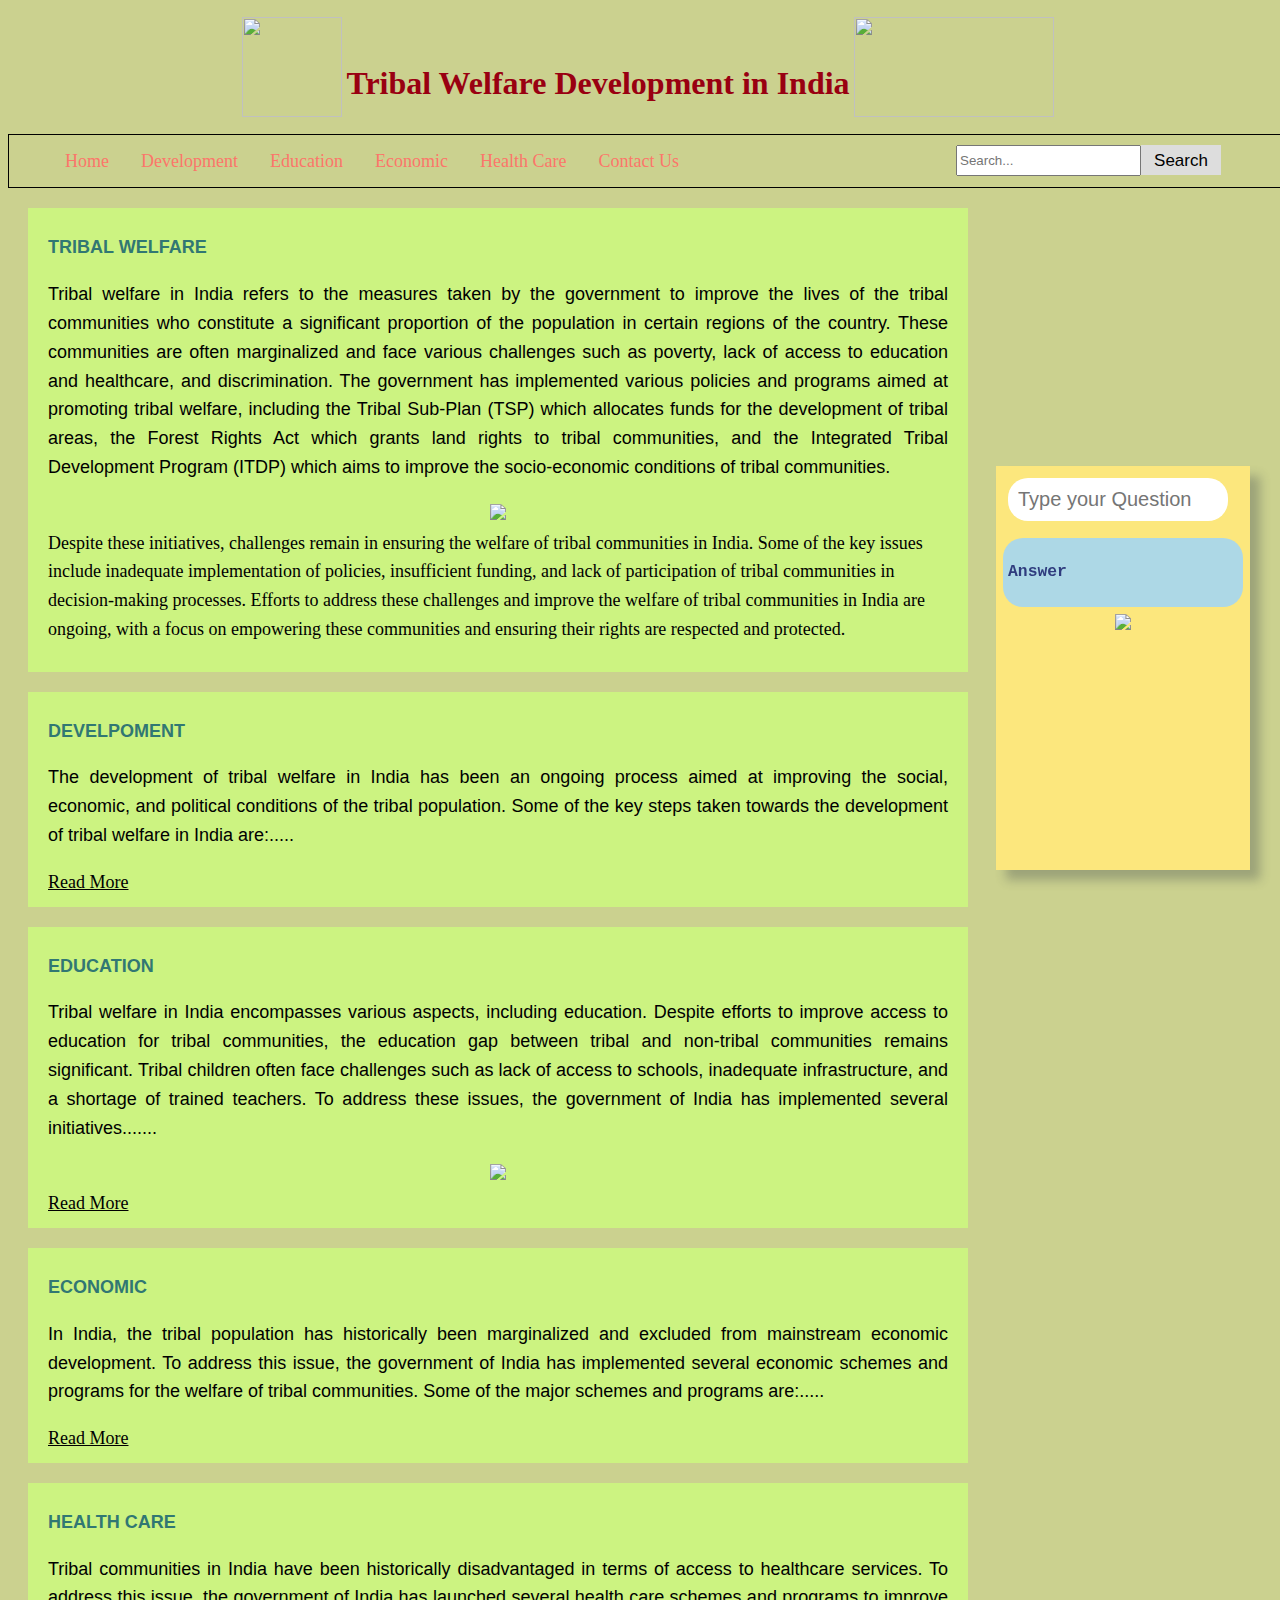
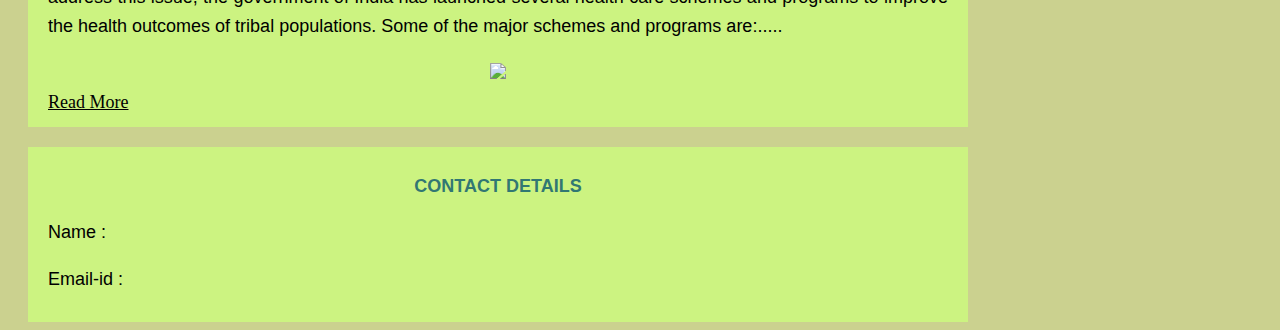
==== index.html @ 63ef4442 "Update index.html" ====
<!DOCTYPE html>
<html>
<head>

<link rel="stylesheet" href="style.css">
<link rel="stylesheet" href="appstyle.css" />
</head>
<body>
<header>

<center>
<table class="mainhead" >
<tr>
  		<th> <img width="100px" height="100px" id="right" src="https://mpng.subpng.com/20190820/ixx/transparent-wing-clip-art-logo-tribal-chief-5d674d375adcc2.1475345615670510633722.jpg"/>
		</th>
 		<th id="mainnav">&emsp;&emsp; <h1 > Tribal Welfare Development in India</h1></th>
               
		  <th> <img width="200px" height="100px" margin-top="0px" src="https://www.pngplay.com/wp-content/uploads/10/India-Flag-PNG-Images-HD.png"   />
</th>
</tr>
	</table>
	</center>
<ul class="mainbar">
<li ><a href="index.html">Home</a></li>
<li  class="dropdown">
    <a href="index.html#development" class="dropbtn">Development</a>
  </li>
  <li  class="dropdown">
    <a href="index.html#education" class="dropbtn">Education</a>
    <div class="dropdown-content">
      <a href="education.html#Eklavya Model"> Eklavya Model </a>
      <a href="education.html#Fellowship"> Fellowship </a>
      <a href="education.html#Scholarship"> Scholarship </a>
    </div>
  </li>
  <li class="dropdown">
    <a href="index.html#economic" class="dropbtn">Economic</a>
    <div class="dropdown-content">
      <a href="economic.html#tsp"> TSP </a>
      <a href="economic.html#vdy"> VDY </a>
      <a href="economic.html#TRIFED"> TRIFED</a>
    </div>
  </li>
  <li  class="dropdown">
    <a href="index.html#healthcare" class="dropbtn">Health Care</a>
    <div class="dropdown-content">
      <a href="healthcare.html#Swasthya">Swasthya</a>
      <a href="healthcare.html#NHM">NHM</a>
    </div>
  </li>
  
  <li  class="dropdown">
    <a href="index.html#contact" class="dropbtn">Contact Us</a>
  </li>
<li class="search-container">
    <input type="text" id="search-input" placeholder="Search..."/>
<button id="search-btn">Search</button>

<script src="script.js"></script>
    
  </li>
</ul>

</header>

<main >

<div class="sidenav" >
	
 <div class="glass" >
	
	<div class="input">
		<input
		type="text"
		id="userBox"
		onkeydown="if(event.keyCode == 13){ talk()}"
		placeholder="Type your Question"/>
		
	</div>
	<div id="chatLog"> <h3>Answer<h3></div>
	 <center><img heigth="200px" width="100px" src="https://i.pinimg.com/originals/0c/31/72/0c3172eef9d3830637ffa418c6224260.jpg"/></center>
</div>
<script src="app.js"></script>
</div>

<div class="main" >
	
  <h2>TRIBAL WELFARE</h2>
  <p>Tribal welfare in India refers to the measures taken by the government to improve the lives of
 the tribal communities who constitute a significant proportion of the population in certain regions of the country.
 These communities are often marginalized and face various challenges such as poverty, lack of access to education and healthcare, and discrimination.

The government has implemented various policies and programs aimed at promoting tribal welfare, including the Tribal 
Sub-Plan (TSP) which allocates funds for the development of tribal areas, the Forest Rights Act which grants land rights
 to tribal communities, and the Integrated Tribal Development Program (ITDP) which aims to improve the socio-economic 
conditions of tribal communities.
<center><img heigth="500px" width="500px" src="https://th-i.thgim.com/public/migration_catalog/article15116033.ece/alternates/FREE_1200/TH19CARTOON"/></center>
Despite these initiatives, challenges remain in ensuring the welfare of tribal communities in India. Some of the key 
issues include inadequate implementation of policies, insufficient funding, and lack of participation of tribal communities in decision-making processes.

Efforts to address these challenges and improve the welfare of tribal communities in India are ongoing, with a
 focus on empowering these communities and ensuring their rights are respected and protected.</p>
</div> 

<div  class="main2">
  <h2 id="development">DEVELPOMENT</h2>
  <p>The development of tribal welfare in India has been an ongoing process aimed at improving the social, economic, and political conditions of the tribal population. Some of the key steps taken towards
 the development of tribal welfare in India are:.....
</p>

    <a href="development.html" class="list">Read More</a>
</div>  
<div  class="main2">
  <h2 id="education">EDUCATION</h2>
  <p>Tribal welfare in India encompasses various aspects, including education. Despite efforts to improve access to education for tribal communities, the education gap between tribal and non-tribal communities remains significant. Tribal children often face challenges such as lack of access to schools, inadequate infrastructure, and a shortage of trained teachers.

   To address these issues, the government of India has 
implemented several initiatives.......</p>
   <center><img heigth="300px" width="300px" float="right" src="https://economictimes.indiatimes.com/blogs/wp-content/uploads/2016/04/Untitled-31.jpg"/></center>
    <a href="education.html " class="list">Read More</a>
  

</div>

<div  class="main2">
  <h2 id="economic">ECONOMIC</h2>
  <p>In India, the tribal population has historically been marginalized and excluded from mainstream economic development. To address this issue, the government of India has implemented several economic schemes and programs for the welfare of tribal communities.
Some of the major schemes and programs are:.....
</p>

    <a href="economic.html" class="list">Read More</a>
</div>
<div  class="main2">
  <h2 id="healthcare" >HEALTH CARE</h2>
  <p>Tribal communities in India have been historically disadvantaged in terms of access to healthcare services. To address this issue, the government of India has launched several health care schemes and programs to improve the health outcomes of tribal populations.
 Some of the major schemes and programs are:.....
</p>
<center><img heigth="400px" width="400px" float="right" src="https://www.newsclick.in/sites/default/files/2018-02/tribal%20Healthcare3_0.jpg"/></center>
    <a href="healthcare.html" class="list">Read More</a>
</div>

<div  class="main2">
 <center> <h2 id="contact">CONTACT DETAILS</h2>
  <p>Name : </p>
<p>Email-id : </p>
<center>

</div>
</main>


<script src="script.js"></script>
</body>
</html>
---- style.css ----
<style>

.mainbar {
    vertical-align: middle;
    background-color: #CBD18F ;
    padding: 0;
    margin: 0;
   

}
@media screen and (max-width: 500px) {
  .mainbar table {
	  
    float: none;
    display: block;
    width: 100%;
    
  }
}
.mainbar tr{text-align: center;}
.mainbar th  {
	margin-left:20px ;margin-right:20px ;
   align-items: center;
    justify-content: space-between;
    display: inline-flex;
   
    background-color: #CBD18F;
 
}
 h1{color:#990011FF;font-family: Foobar Pro;}h3{color:#2F3C7E;}
h2{color:#317773;}

ul {
  list-style-type: none;
  margin:0;
  overflow: hidden;
  
  border:1px solid black;
}


 li {font-size:18px; 
  float: left;line-height: 1.6;
}

 li a, .dropbtn {
  display: inline-block;
  color:#FC766AFF ;font-family: Arial Black;
  text-align: center;
  padding: 12px 16px;
  text-decoration: none;
}

 li a:hover, .dropdown:hover .dropbtn {
  background-color: #FCE77D;
}

 li.dropdown {
  display: inline-block;
}

.dropdown-content {
  display: none;
  position: absolute;
  background-color: #f9f9f9;
  min-width: 160px;
  box-shadow: 0px 8px 16px 0px rgba(0,0,0,0.2);
  z-index: 1;
}

.dropdown-content a {
  color: black;
  padding: 12px 16px;
  text-decoration: none;
  display: block;
  text-align: left;
}

.dropdown-content a:hover {background-color: #FBEAEB;}

 .mainbar .dropdown:hover .dropdown-content {
  display: block;
}

.search-container {
  float: right;
margin-top:10px;
margin-right:50px;
}


.search-container button {
  float: right;
  padding: 6px 10px;
  
  margin-right: 16px;
  background: #ddd;
  font-size: 17px;
  border: none;
  cursor: pointer;
height:20px;
}
 .search-container button:hover {
  background: #ccc;
}


.main {
 /* Same width as the sidebar + left position in px */
  font-size: 18px; /* Increased text to enable scrolling */
  padding: 10px 20px;
  margin-right:25%;
  margin-left:20px;
margin-bottom:5px;
 margin-top:20px;
  background: #CCF381 ;
}

.main2 {
 /* Same width as the sidebar + left position in px */
  font-size: 18px; /* Increased text to enable scrolling */
  padding: 10px 20px;
  margin-right:25%;
  margin-left:20px;
  margin-bottom:0;
  margin-top:20px;
  background:#CCF381 ;
}




.sidenava {
bottom:30px;
width: 200px;
height: 350px;
border: 2px solid transparent;
box-shadow: 10px 10px 10px rgba(45, 55, 68, 0.3);
transition: transform 0.5s;
float:left;
position: fixed; /* Make it stick, even on scroll */
background-color:#FCE77D; 
 
}
.sidenava a {
  display: block;
  color: #000;
  padding: 8px 16px;

  text-decoration: none;
}

.sidenava a:hover {
  color: #064579;
}
#search-input{height:25px;}
#search-btn{width:80px; height:30px;}
.list{color:black;}

.more {
  display: none;
}
.show-more {
  display: block;
}
.content a{margin:20px;padding:0px;}
#education  {
  list-style-type: bullet;
 
}
.education {

  list-style-type: circle;
  border:none;
  overflow: hidden;
  
  
}


p{text-align: justify;}
</style>
---- appstyle.css ----
body{overflow-x: hidden;line-height: 1.6;
width:100%; height:100%;
 background-repeat: no-repeat;
  background-attachment: fixed;
  background-size: cover;opacity: 1;
background-color: #CBD18F;
//background-image:url("https://www.shutterstock.com/image-vector/vector-golden-complex-geometric-seamless-260nw-763057090.jpg");}

.glass{
position:fixed;
background-color:#FCE77D;
right:30px;
bottom:30px;
width: 250px;
height: 400px;
border: 2px solid transparent;
box-shadow: 10px 10px 10px rgba(45, 55, 68, 0.3);
transition: transform 0.5s;
}

#chatLog{font-family: monospace;padding:5px;font-size:14px; background-color:#ADD8E6; margin:5px;border-radius:20px; margin-top:70px;}


.input input {margin:10px;
width:200px;

position:fixed;
border: none;
padding: 10px;
position:fixed;
font-size: 20px;
border-radius: 20px;
}


.glass h1,h2,p{font-size:18px;font-family: sans-serif;
}
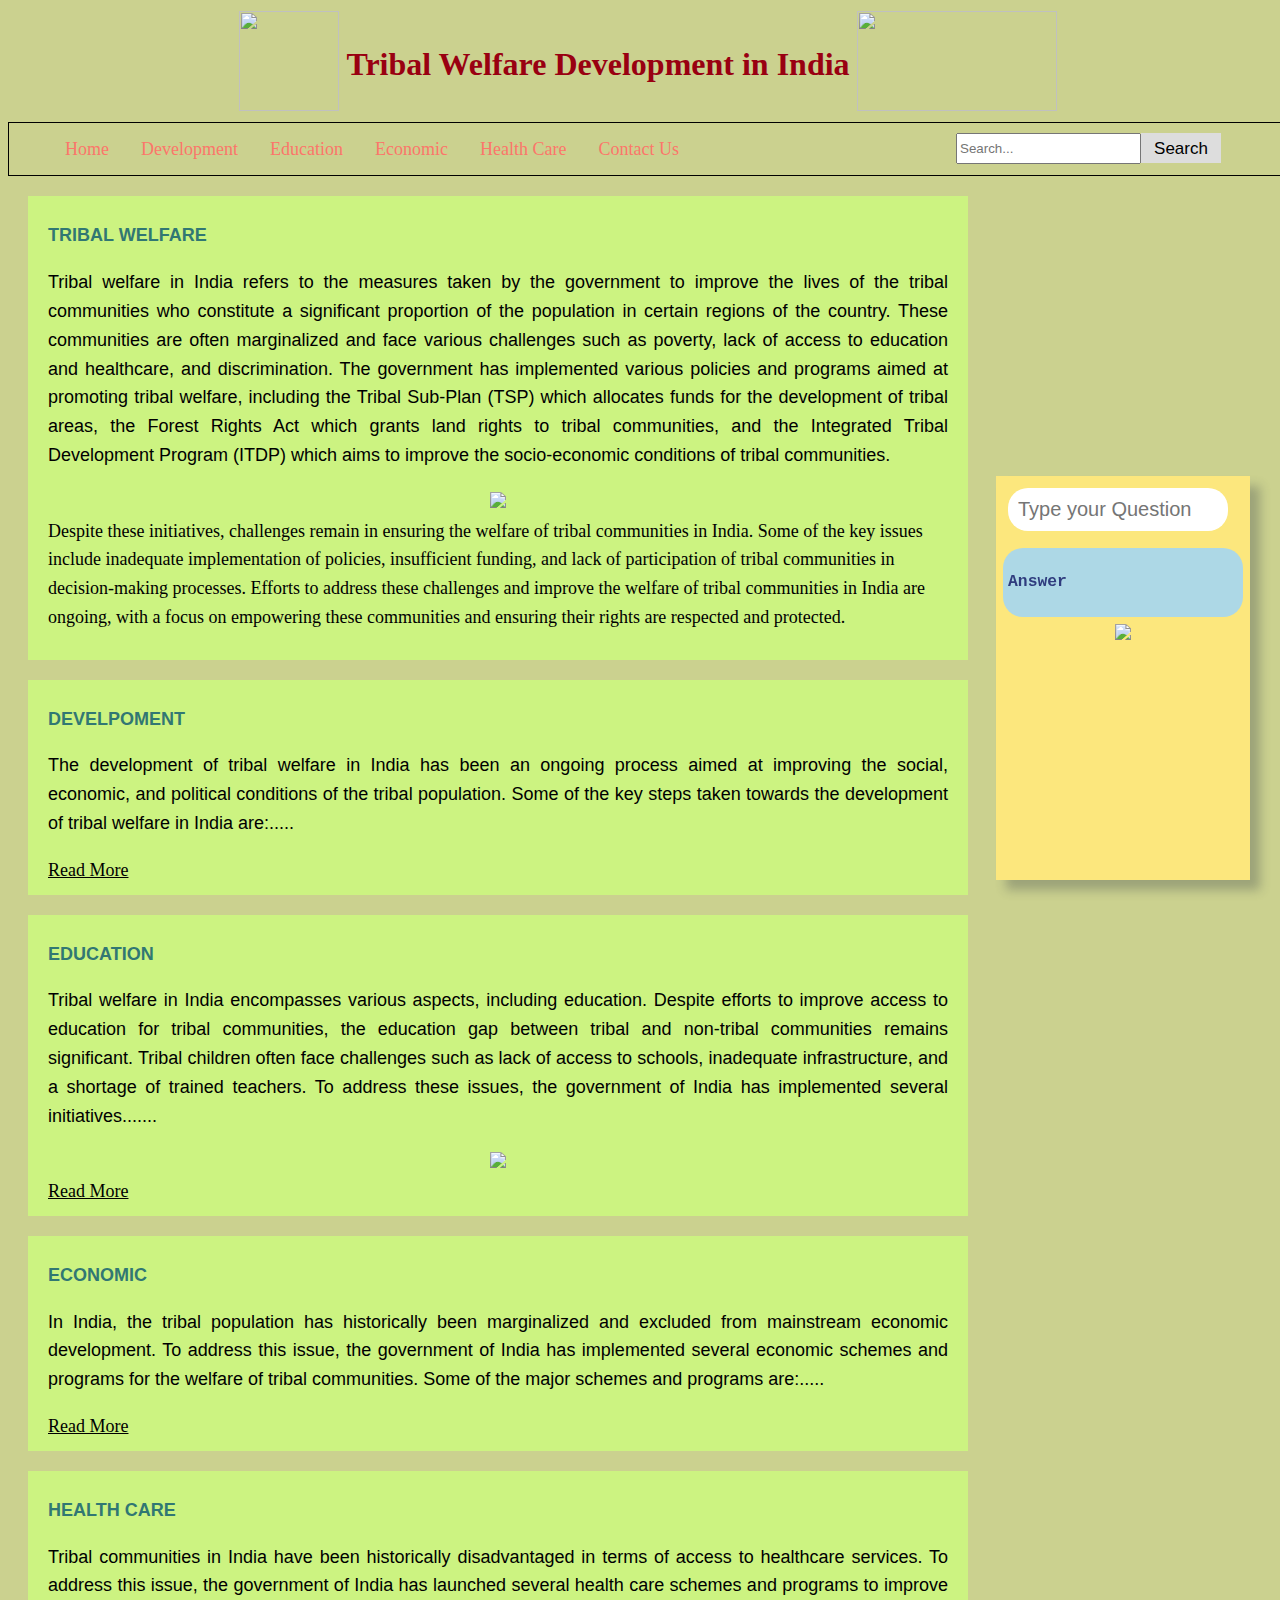
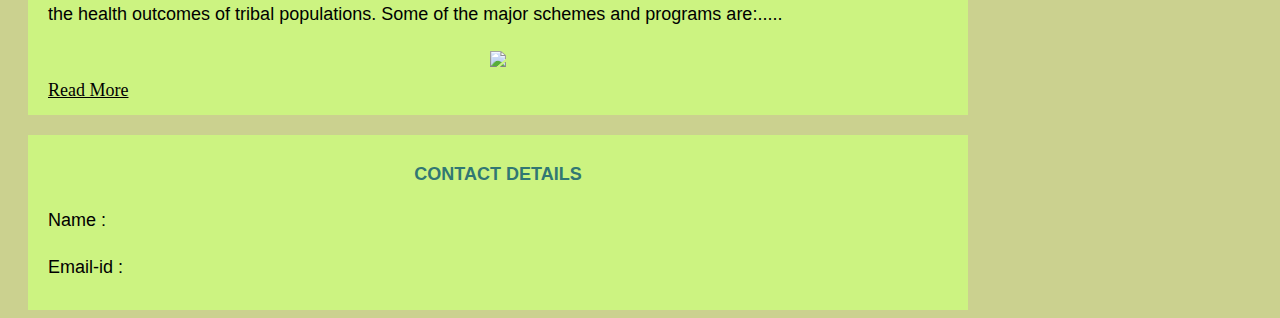
==== commit 05f25dfe: "Update index.html" ====
--- a/index.html
+++ b/index.html
@@ -7,16 +7,21 @@
 </head>
 <body>
 <header>
-
 <center>
 <table class="mainhead" >
 <tr>
   		<th> <img width="100px" height="100px" id="right" src="https://mpng.subpng.com/20190820/ixx/transparent-wing-clip-art-logo-tribal-chief-5d674d375adcc2.1475345615670510633722.jpg"/>
 		</th>
- 		<th id="mainnav">&emsp;&emsp; <h1 > Tribal Welfare Development in India</h1></th>
-               
+	
+ 		<th id="mainnav">
+		<table>
+			<tr><th> <h1 > Tribal Welfare Development in India</h1></th></tr>
+			
+		</table>
+		</th>
+	
 		  <th> <img width="200px" height="100px" margin-top="0px" src="https://www.pngplay.com/wp-content/uploads/10/India-Flag-PNG-Images-HD.png"   />
-</th>
+			</th>
 </tr>
 	</table>
 	</center>
--- a/style.css
+++ b/style.css
@@ -1,5 +1,4 @@
 <style>
-
 .mainbar {
     vertical-align: middle;
     background-color: #CBD18F ;
@@ -19,6 +18,7 @@
 }
 .mainbar tr{text-align: center;}
 .mainbar th  {
+	
 	margin-left:20px ;margin-right:20px ;
    align-items: center;
     justify-content: space-between;
--- a/appstyle.css
+++ b/appstyle.css
@@ -12,7 +12,7 @@
 position:fixed;
 background-color:#FCE77D;
 right:30px;
-bottom:30px;
+bottom:20px;
 width: 250px;
 height: 400px;
 border: 2px solid transparent;
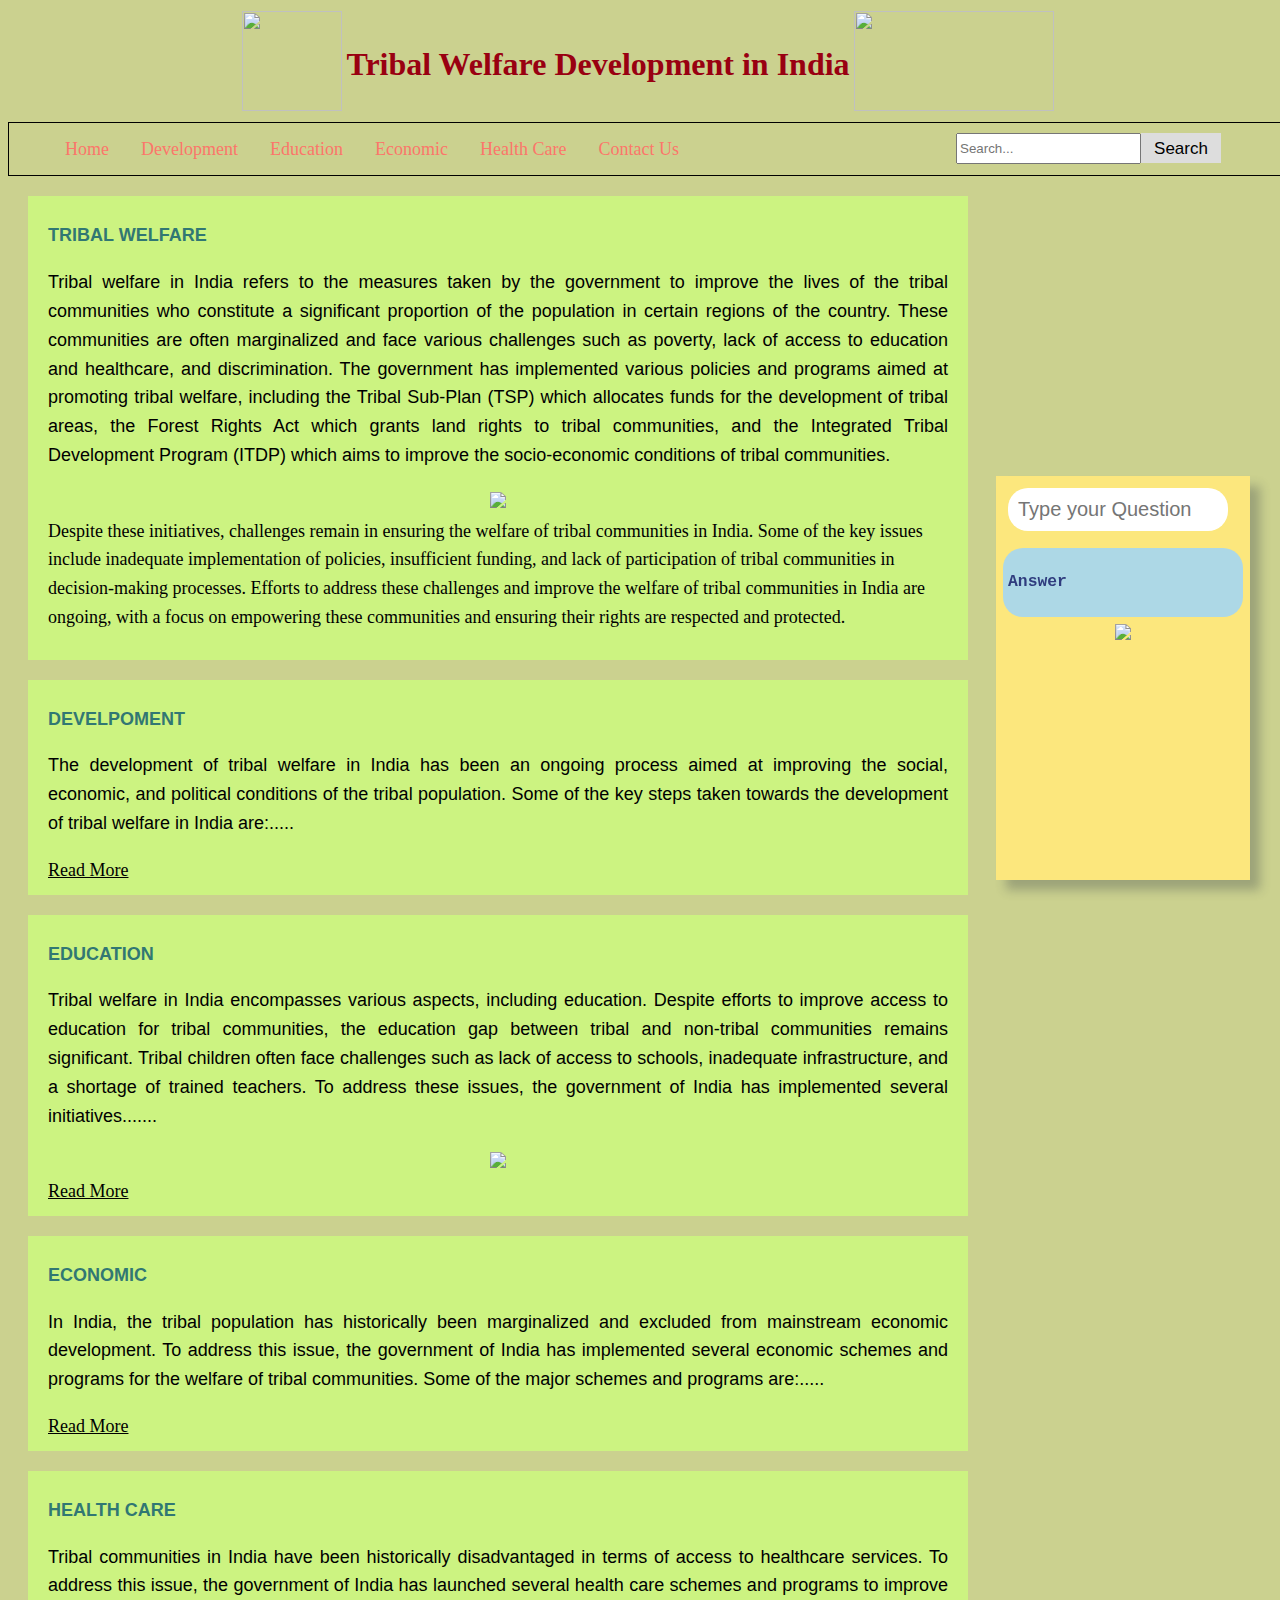
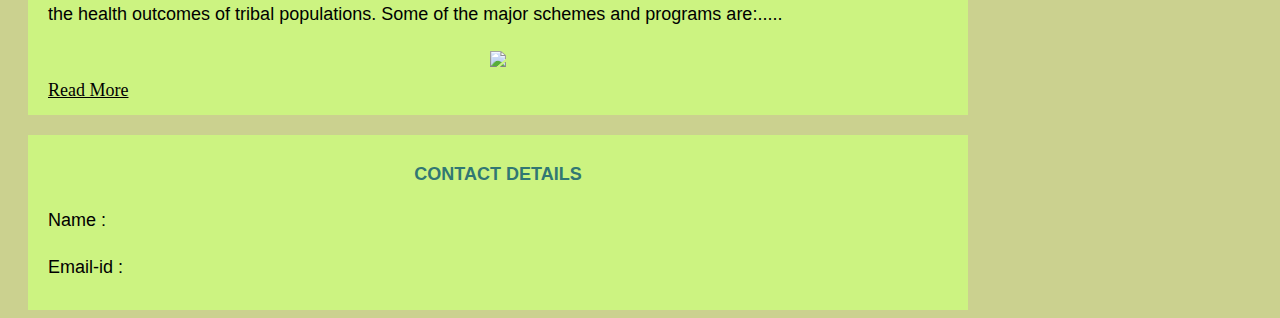
==== commit 605cc400: "Update index.html" ====
--- a/index.html
+++ b/index.html
@@ -13,12 +13,9 @@
   		<th> <img width="100px" height="100px" id="right" src="https://mpng.subpng.com/20190820/ixx/transparent-wing-clip-art-logo-tribal-chief-5d674d375adcc2.1475345615670510633722.jpg"/>
 		</th>
 	
- 		<th id="mainnav">
-		<table>
-			<tr><th> <h1 > Tribal Welfare Development in India</h1></th></tr>
+ 		<th> <h1 > Tribal Welfare Development in India</h1></th>
 			
-		</table>
-		</th>
+		
 	
 		  <th> <img width="200px" height="100px" margin-top="0px" src="https://www.pngplay.com/wp-content/uploads/10/India-Flag-PNG-Images-HD.png"   />
 			</th>
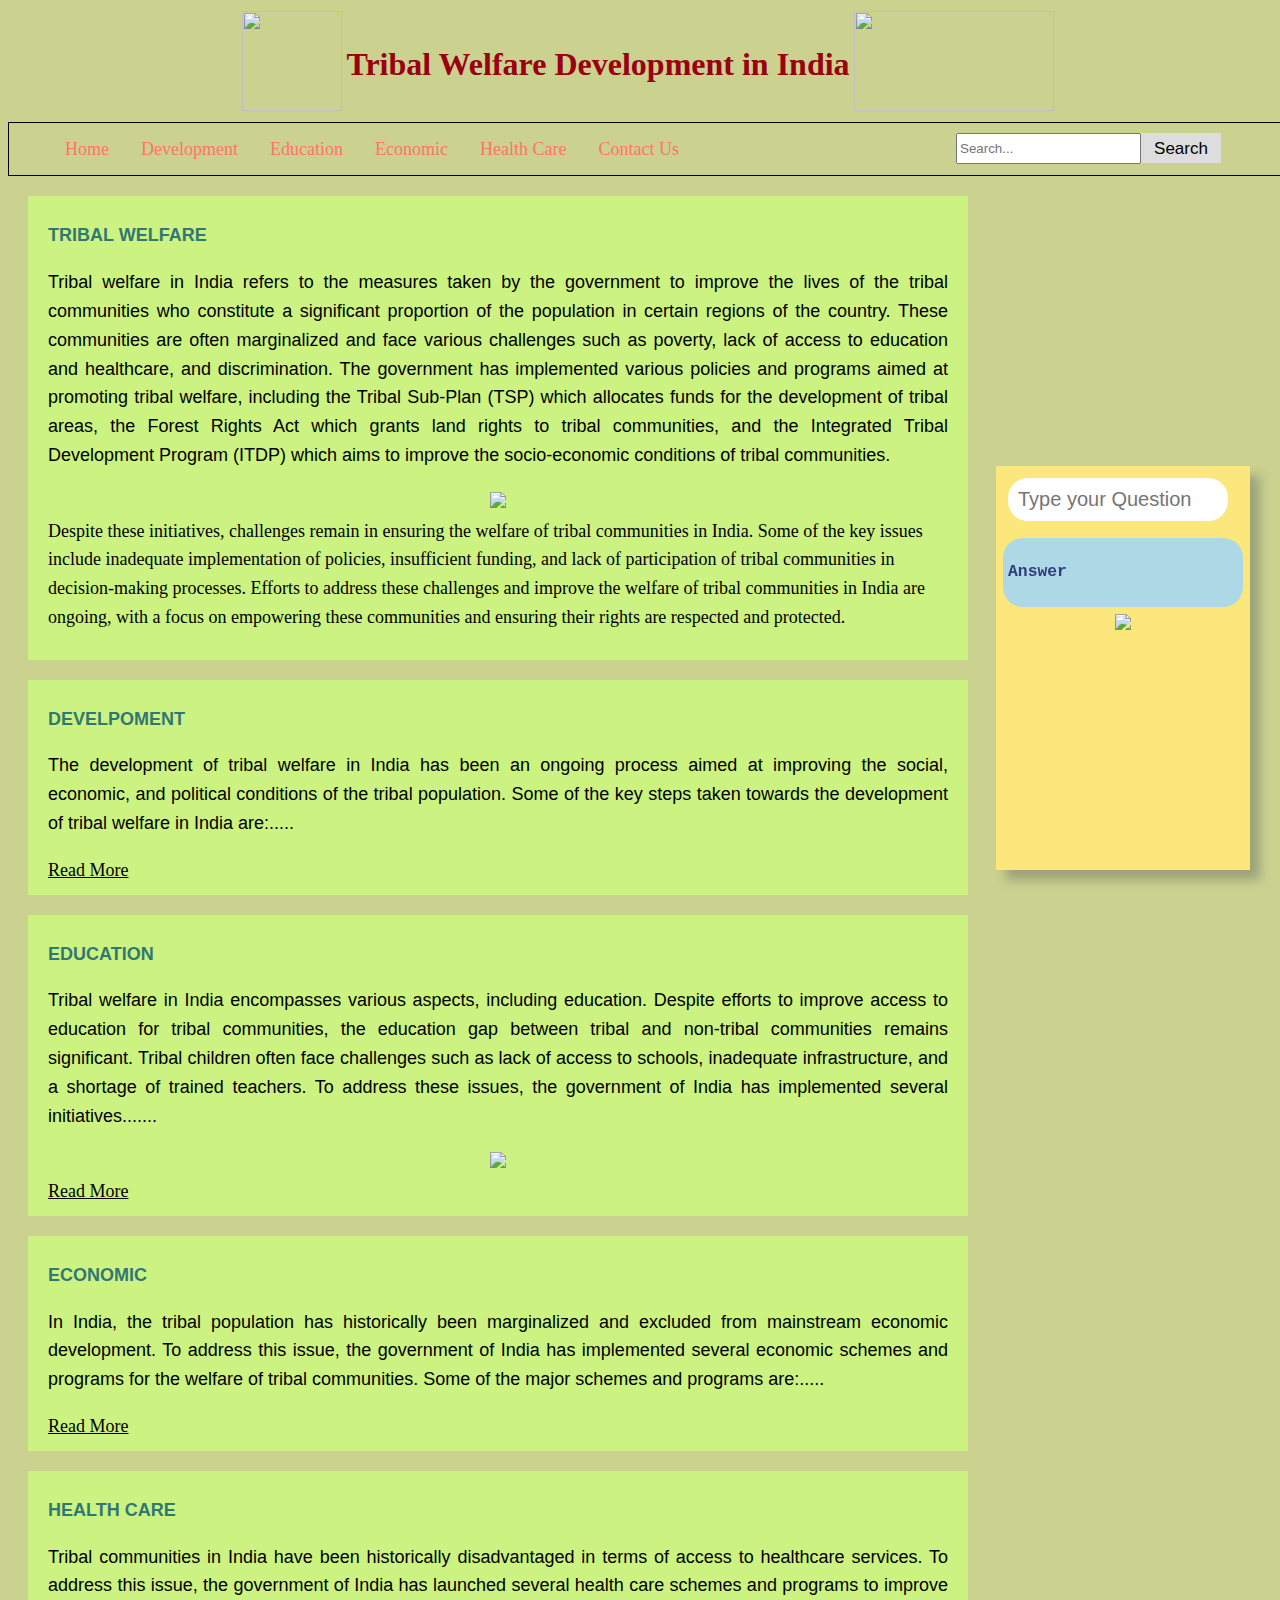
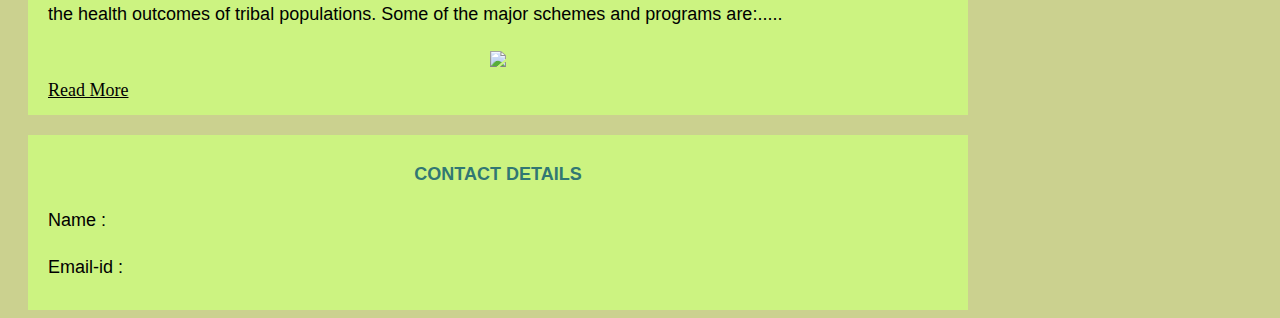
==== commit 57781854: "Update index.html" ====
--- a/index.html
+++ b/index.html
@@ -13,11 +13,11 @@
   		<th> <img width="100px" height="100px" id="right" src="https://mpng.subpng.com/20190820/ixx/transparent-wing-clip-art-logo-tribal-chief-5d674d375adcc2.1475345615670510633722.jpg"/>
 		</th>
 	
- 		<th> <h1 > Tribal Welfare Development in India</h1></th>
+ 		<th> <h1 padding="5px"> Tribal Welfare Development in India</h1></th>
 			
 		
 	
-		  <th> <img width="200px" height="100px" margin-top="0px" src="https://www.pngplay.com/wp-content/uploads/10/India-Flag-PNG-Images-HD.png"   />
+		  <th> <img width="200px" height="100px" src="https://www.pngplay.com/wp-content/uploads/10/India-Flag-PNG-Images-HD.png"   />
 			</th>
 </tr>
 	</table>
--- a/style.css
+++ b/style.css
@@ -17,13 +17,11 @@
   }
 }
 .mainbar tr{text-align: center;}
-.mainbar th  {
-	
+.mainbar th{
 	margin-left:20px ;margin-right:20px ;
    align-items: center;
     justify-content: space-between;
     display: inline-flex;
-   
     background-color: #CBD18F;
  
 }
--- a/appstyle.css
+++ b/appstyle.css
@@ -12,7 +12,7 @@
 position:fixed;
 background-color:#FCE77D;
 right:30px;
-bottom:20px;
+bottom:30px;
 width: 250px;
 height: 400px;
 border: 2px solid transparent;
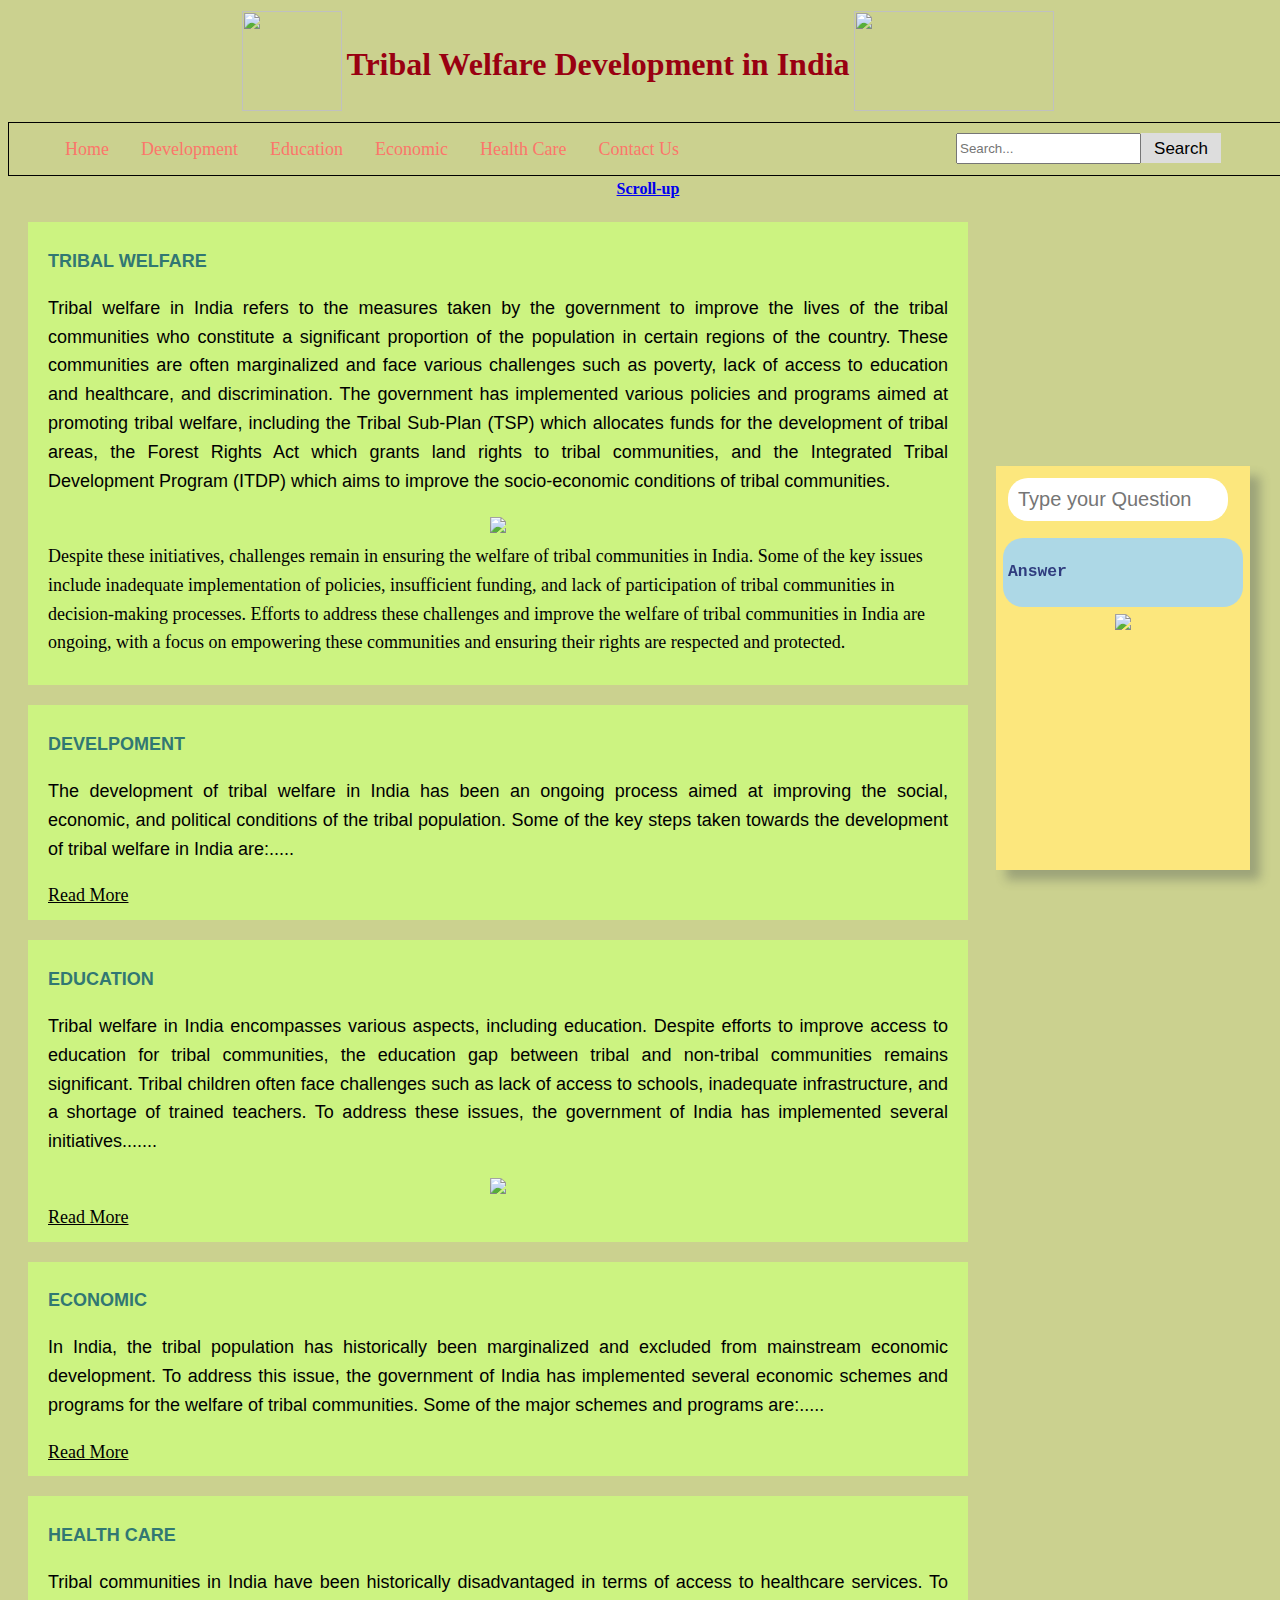
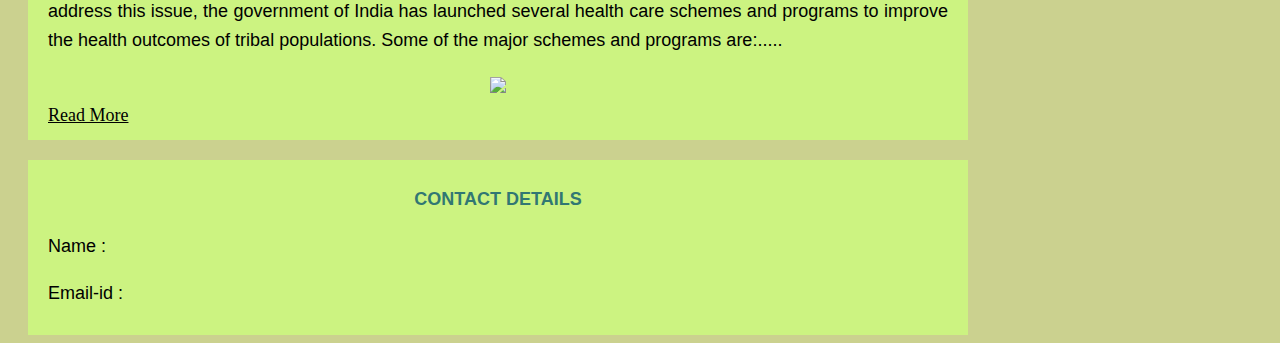
==== commit a7d43e85: "Update index.html" ====
--- a/index.html
+++ b/index.html
@@ -13,7 +13,7 @@
   		<th> <img width="100px" height="100px" id="right" src="https://mpng.subpng.com/20190820/ixx/transparent-wing-clip-art-logo-tribal-chief-5d674d375adcc2.1475345615670510633722.jpg"/>
 		</th>
 	
- 		<th> <h1 padding="5px"> Tribal Welfare Development in India</h1></th>
+ 		<th> <h1> Tribal Welfare Development in India</h1></th>
 			
 		
 	
@@ -68,7 +68,7 @@
 <main >
 
 <div class="sidenav" >
-	
+<center><a href="#mainbar" class="btn"><b> Scroll-up </b></a></center>	
  <div class="glass" >
 	
 	<div class="input">
--- a/style.css
+++ b/style.css
@@ -1,30 +1,5 @@
 <style>
-.mainbar {
-    vertical-align: middle;
-    background-color: #CBD18F ;
-    padding: 0;
-    margin: 0;
-   
-
-}
-@media screen and (max-width: 500px) {
-  .mainbar table {
-	  
-    float: none;
-    display: block;
-    width: 100%;
-    
-  }
-}
-.mainbar tr{text-align: center;}
-.mainbar th{
-	margin-left:20px ;margin-right:20px ;
-   align-items: center;
-    justify-content: space-between;
-    display: inline-flex;
-    background-color: #CBD18F;
- 
-}
+th{padding:5px;}
  h1{color:#990011FF;font-family: Foobar Pro;}h3{color:#2F3C7E;}
 h2{color:#317773;}
 
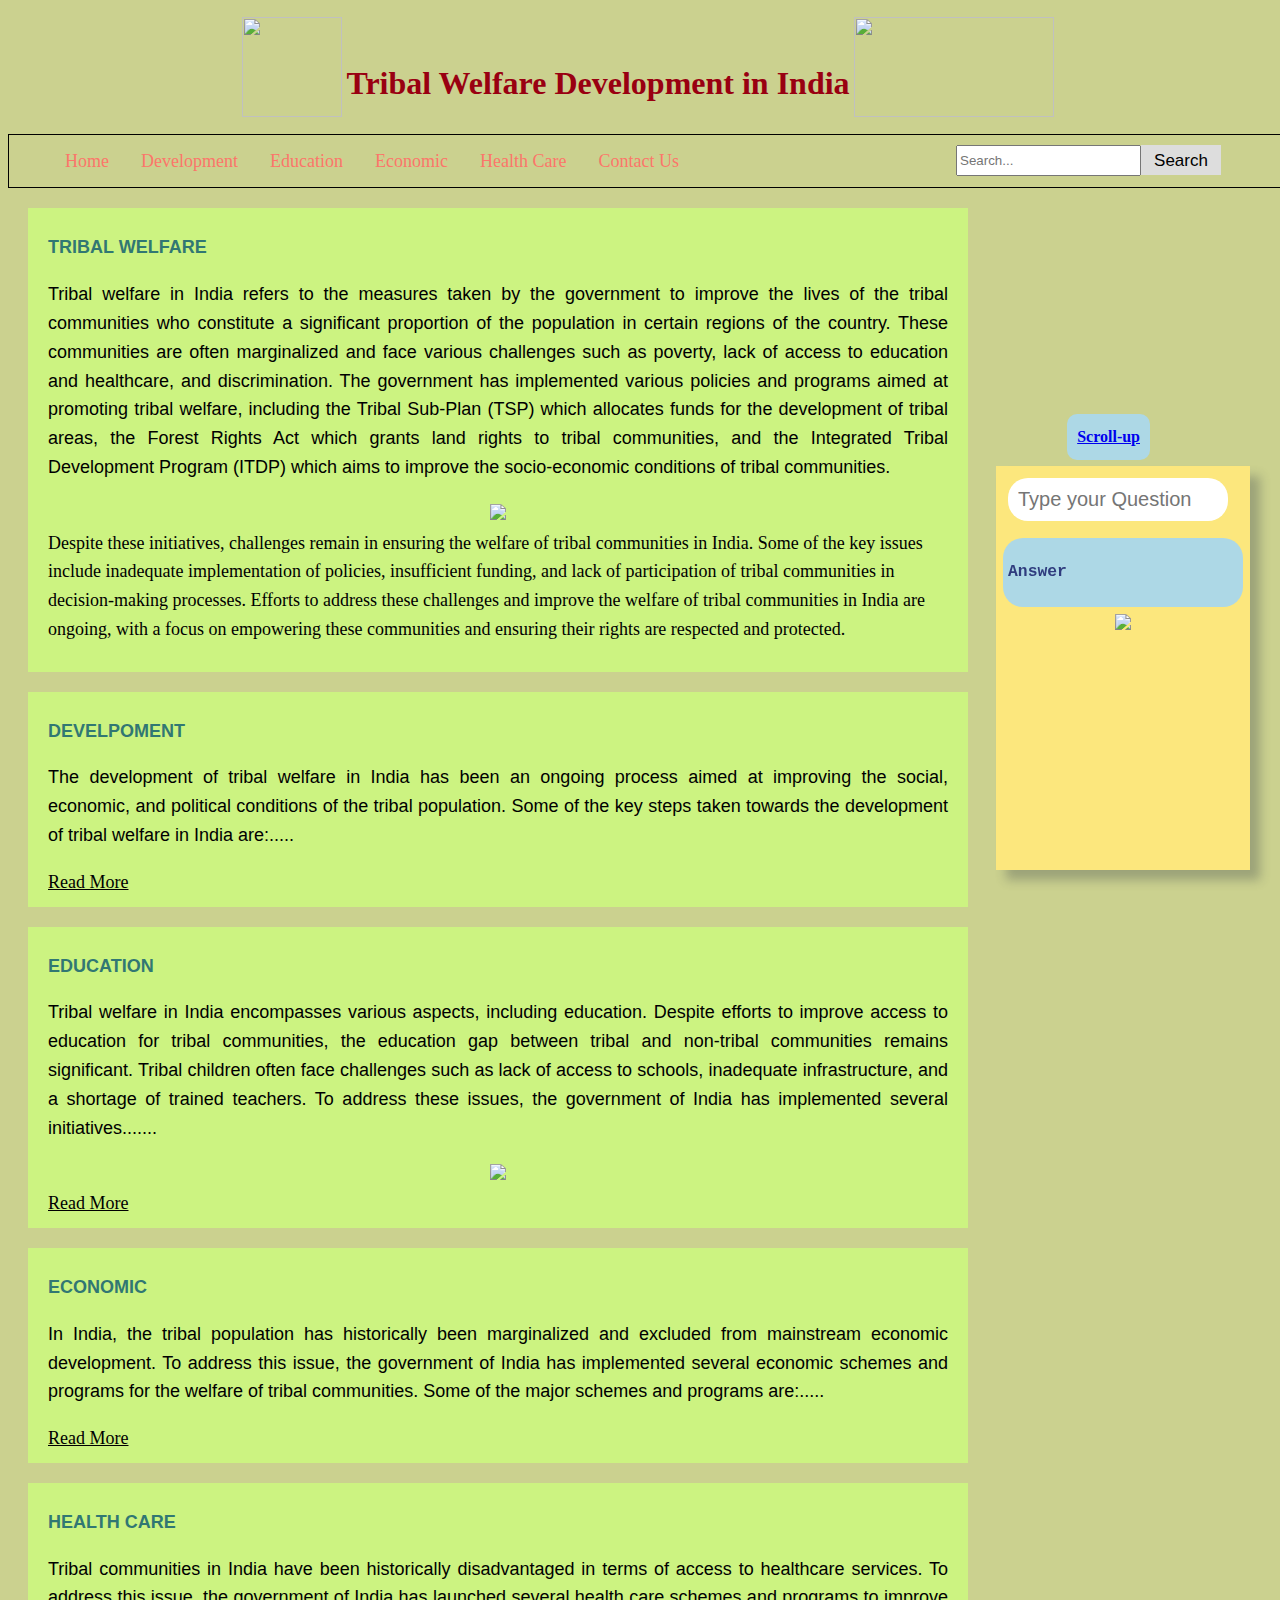
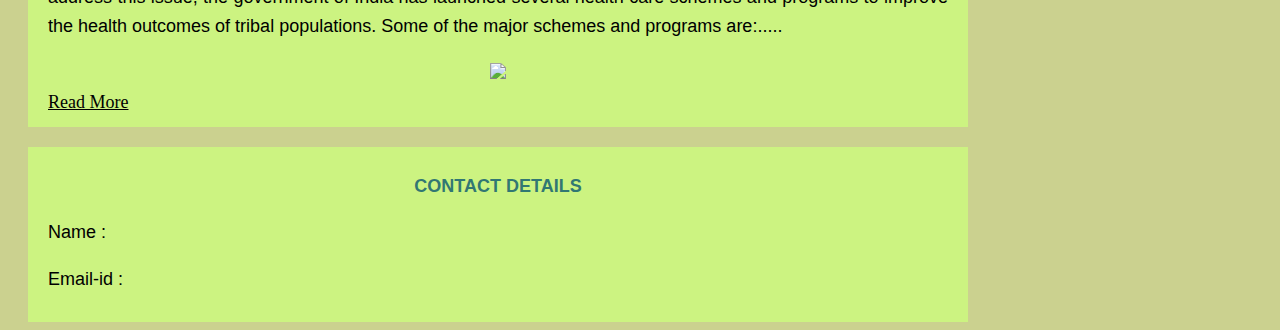
==== commit eeb98914: "Update index.html" ====
--- a/index.html
+++ b/index.html
@@ -13,7 +13,7 @@
   		<th> <img width="100px" height="100px" id="right" src="https://mpng.subpng.com/20190820/ixx/transparent-wing-clip-art-logo-tribal-chief-5d674d375adcc2.1475345615670510633722.jpg"/>
 		</th>
 	
- 		<th> <h1> Tribal Welfare Development in India</h1></th>
+ 		<th> &emsp;<h1> Tribal Welfare Development in India</h1></th>
 			
 		
 	
@@ -68,7 +68,7 @@
 <main >
 
 <div class="sidenav" >
-<center><a href="#mainbar" class="btn"><b> Scroll-up </b></a></center>	
+<center><a href="#mainhead" class="btn"><b> Scroll-up </b></a></center>	
  <div class="glass" >
 	
 	<div class="input">
--- a/style.css
+++ b/style.css
@@ -1,5 +1,5 @@
 <style>
-th{padding:5px;}
+th{padding:10px;}
  h1{color:#990011FF;font-family: Foobar Pro;}h3{color:#2F3C7E;}
 h2{color:#317773;}
 
--- a/appstyle.css
+++ b/appstyle.css
@@ -7,7 +7,8 @@
   background-size: cover;opacity: 1;
 background-color: #CBD18F;
 //background-image:url("https://www.shutterstock.com/image-vector/vector-golden-complex-geometric-seamless-260nw-763057090.jpg");}
-
+.btn{background-color:#ADD8E6;border-radius: 10px; padding:2px; float:right; bottom:440px; position:fixed; padding:10px; right:130px;
+}
 .glass{
 position:fixed;
 background-color:#FCE77D;
